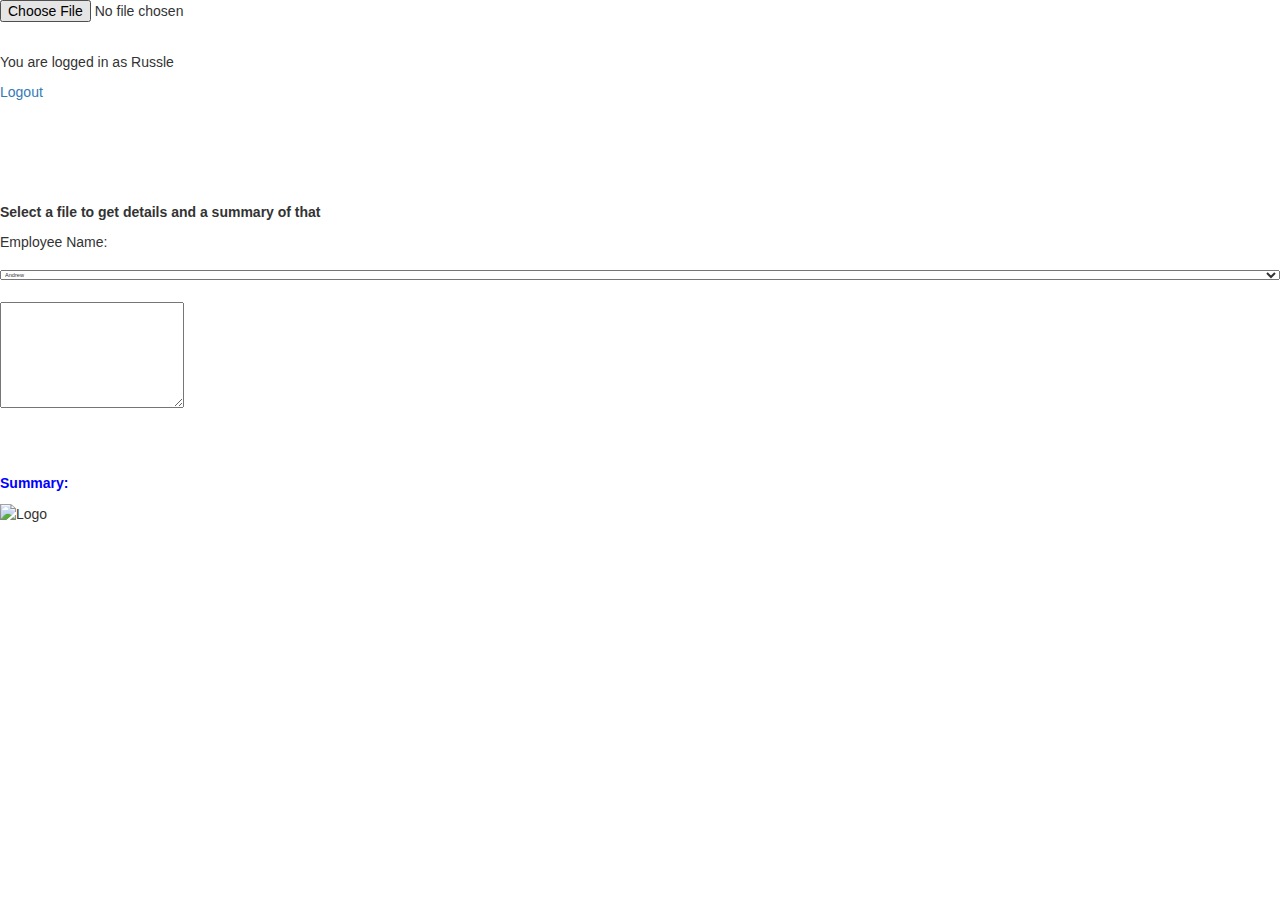
==== index.html @ 90c4a334 "Uploading the selected file & Displaying its name" ====
<!doctype html>

<html lang="en">
<head>
  <meta charset="utf-8" name="viewport" content="width=device-width, initial-scale=1.0">

  <title>Quick Search</title>
    
  <!-- Latest compiled and minified bootstrap stylesheet -->
  <link rel="stylesheet" href="https://maxcdn.bootstrapcdn.com/bootstrap/3.3.7/css/bootstrap.min.css" integrity="sha384-BVYiiSIFeK1dGmJRAkycuHAHRg32OmUcww7on3RYdg4Va+PmSTsz/K68vbdEjh4u" crossorigin="anonymous">

  <!-- Latest compiled Material Design https://7b0257f4.ngrok.io -->    
  <link rel="stylesheet" href="https://fonts.googleapis.com/icon?family=Material+Icons">
  <link rel="stylesheet" href="https://code.getmdl.io/1.3.0/material.indigo-pink.min.css">
    
  <link rel="stylesheet" href="index.css">    
  
  <!-- javascript -->
  <script defer src="https://code.getmdl.io/1.3.0/material.min.js"></script>   
            
</head>

<body> 
  
<input type="file" id="file" onchange="handleFiles(this.files)"/> 
<script>

 function handleFiles(files) 
 {

    if (files.length) {
        var file = files[0];
        var reader = new FileReader();
        if (/text\/\w+/.test(file.type)) {
            reader.onload = function() {
                $('<pre>' + this.result + '</pre>').appendTo('body');
            }
            reader.readAsText(file);
        }
    }
}

</script>

<span style="font-family: Arial, Helvetica, sans-serif;"> 
  
<div>  
    <!-- Always shows a header, even in smaller screens. -->
    <div class="mdl-layout mdl-js-layout mdl-layout--fixed-header">
      <header class="mdl-layout__header">
          <!-- Title -->
          <br>
          <p id="title"></p>     
          <!-- Add spacer, to align navigation to the right -->
          <p id="LoggedInAs"> You are logged in as Russle </p>
      </header>
        
      <div class="mdl-layout__drawer">
        <nav class="mdl-navigation">
          <a class="mdl-navigation__link" href="Login.html">Logout</a>
        </nav>
      </div>
    </div>
    
    <br>
    <br>
    <br>
    <br>    
    <br>
    
    <div >
     
        <p id="titleText"><b>Select a file to get details and a summary of that </b></p>
        
        <div id="NameContainer">
            <div id="Name">  
                <p>Employee Name:</p>
            </div>

            <div id="EmployeeSelect">
                    <select id="Typesel" name="type" style="width: 100%; font-size: 40%" onchange="myFunction()">
                      <option value="Text">Andrew</option>
                      <option value="MC">Paul</option>
                      <option value="TF">OG_Mac</option>   
                    </select>
            </div>
        </div>
        
        <br>
        <textarea id="QuestionText" form="form1" name="questionText2" rows="5"></textarea>

        <br><br><br><br>
        
        <p id="titleText" Style="color: blue"><b>Summary:</b></p>
        
        
    </div>    

        
    <img id="Logo" src="/logo.jpg" alt="Logo"/>
</div>      
</body>
</html>
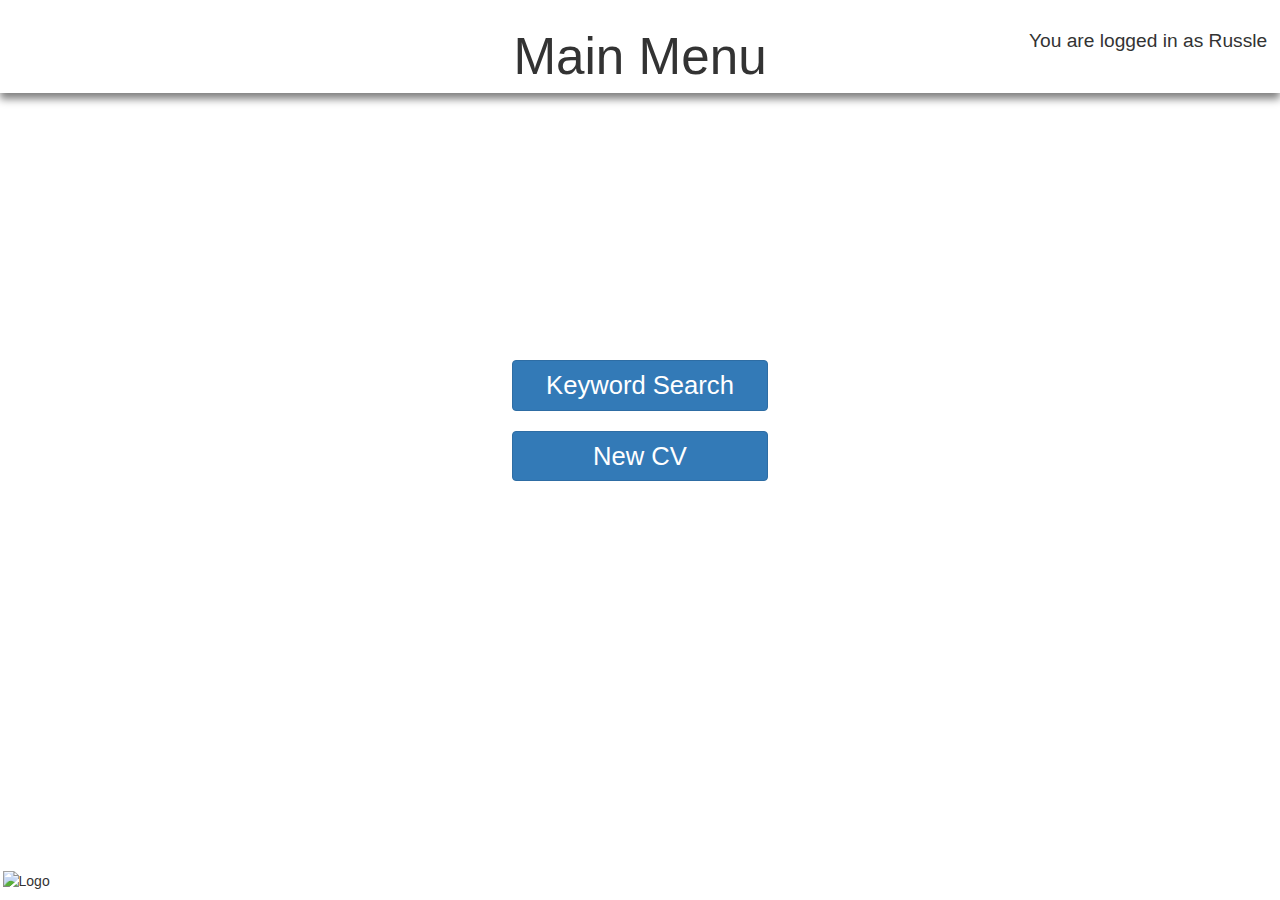
==== commit 781056c3: "Merge branch 'Development' of https://github.com/andy-j92/Waterfall" ====
--- a/index.html
+++ b/index.html
@@ -22,77 +22,33 @@
 
 <body> 
   
-<input type="file" id="file" onchange="handleFiles(this.files)"/> 
-<script>
-
- function handleFiles(files) 
- {
-
-    if (files.length) {
-        var file = files[0];
-        var reader = new FileReader();
-        if (/text\/\w+/.test(file.type)) {
-            reader.onload = function() {
-                $('<pre>' + this.result + '</pre>').appendTo('body');
-            }
-            reader.readAsText(file);
-        }
-    }
-}
-
-</script>
-
-<span style="font-family: Arial, Helvetica, sans-serif;"> 
-  
 <div>  
     <!-- Always shows a header, even in smaller screens. -->
     <div class="mdl-layout mdl-js-layout mdl-layout--fixed-header">
       <header class="mdl-layout__header">
           <!-- Title -->
           <br>
-          <p id="title"></p>     
+          <p id="title">Main Menu</p>     
           <!-- Add spacer, to align navigation to the right -->
           <p id="LoggedInAs"> You are logged in as Russle </p>
       </header>
-        
-      <div class="mdl-layout__drawer">
-        <nav class="mdl-navigation">
-          <a class="mdl-navigation__link" href="Login.html">Logout</a>
-        </nav>
-      </div>
     </div>
+
     
-    <br>
-    <br>
-    <br>
-    <br>    
-    <br>
-    
-    <div >
+    <div id="ButtonContainer" >
      
-        <p id="titleText"><b>Select a file to get details and a summary of that </b></p>
-        
-        <div id="NameContainer">
-            <div id="Name">  
-                <p>Employee Name:</p>
-            </div>
+        <a href="KeyWordSearch.html">
+        <button class="btn btn-primary btn-block" type="submit">
+        Keyword Search
+        </button>
+        </a>
+    <br>      
 
-            <div id="EmployeeSelect">
-                    <select id="Typesel" name="type" style="width: 100%; font-size: 40%" onchange="myFunction()">
-                      <option value="Text">Andrew</option>
-                      <option value="MC">Paul</option>
-                      <option value="TF">OG_Mac</option>   
-                    </select>
-            </div>
-        </div>
-        
-        <br>
-        <textarea id="QuestionText" form="form1" name="questionText2" rows="5"></textarea>
-
-        <br><br><br><br>
-        
-        <p id="titleText" Style="color: blue"><b>Summary:</b></p>
-        
+        <a href="NewCV.html">
+        <button class="btn btn-primary btn-block" type="submit">
+        New CV
+        </button>
+        </a>
         
     </div>    
 
@@ -100,4 +56,4 @@
     <img id="Logo" src="/logo.jpg" alt="Logo"/>
 </div>      
 </body>
-</html>
+</html>--- a/index.css
+++ b/index.css
@@ -0,0 +1,33 @@
+#title{
+    text-align: center;
+    font-size: 4vw;
+}
+
+#LoggedInAs {
+    position: absolute;
+    top: 3%;
+    right: 1%;
+    font-size: 1.5vw;
+}
+
+.mdl-layout__header{
+    box-shadow: 0px 6px 8px grey;  
+}
+
+#ButtonContainer {
+    position: absolute;
+    top: 40%;
+    left: 40%;
+    width: 20%;
+}
+
+.btn{
+  font-size: 2vw;  
+}
+
+#Logo {
+    position: absolute;
+    bottom: 1%;
+    left: 0.2%; 
+    width:10%; 
+}